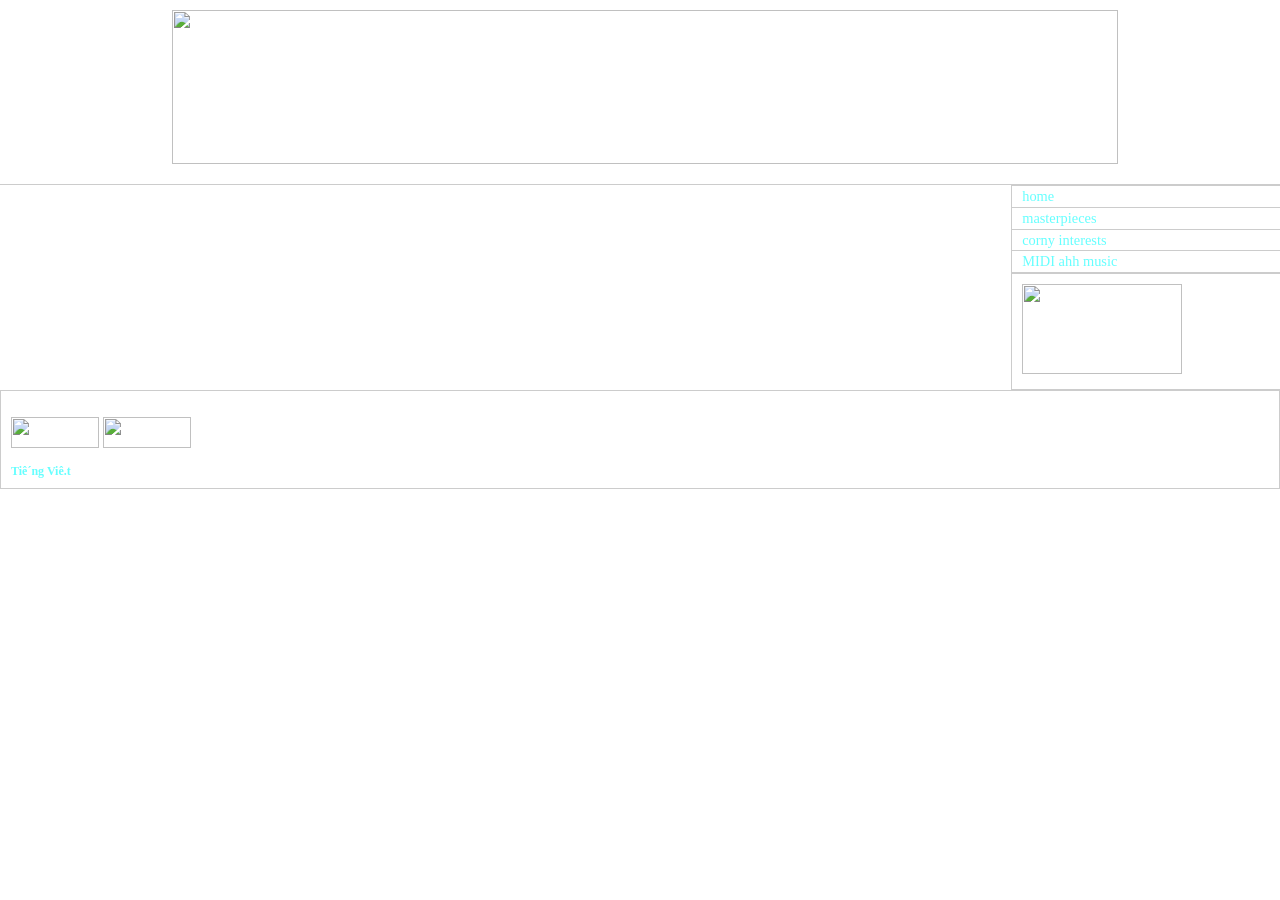
==== corny_interests.html @ 9735670b "Add files via upload" ====
<!DOCTYPE html PUBLIC "-//W3C//DTD XHTML 1.0 Transitional//EN" "http://www.w3.org/TR/xhtml1/DTD/xhtml1-transitional.dtd">
<html xmlns="http://www.w3.org/1999/xhtml">
<!-- DW6 -->
<head>
<!-- Copyright 2005 Macromedia, Inc. All rights reserved. -->
<meta http-equiv="Content-Type" content="text/html; charset=iso-8859-1" />
<title>ArNam</title>
<link rel="stylesheet" href="2col_rightNav.css" type="text/css" />
<style type="text/css">
<!--
body,td,th {
	font-family: Comic Sans MS;
	color: #FFFFFF;
}
body {
	background-image: url(images/back.png);
	background-position: center center;
	background-size: cover;
	background-attachment: fixed;
    min-height: 100vh;
}
a:link {
	color: #66FFFF;
}
a:visited {
	color: #66CCFF;
}
a:hover {
	color: #66CCFF;
}
h1 {
	color: #FFFFFF;
	font-size: xx-large;
}
h2 {
	color: #FFFFFF;
}
h3 {
	color: #FFFFFF;
}
h4 {
	color: #FFFFFF;
}
h5 {
	color: #FFFFFF;
}
h1,h2,h3,h4,h5,h6 {
	font-family: Comic Sans MS;
}
.style1 {color: #FFFFFF}
-->
</style></head>
<!-- The structure of this file is exactly the same as 2col_leftNav.html;
     the only difference between the two is the stylesheet they use -->
<body>
<div id="masthead">
  <h1 align="center" id="siteName"><a href="index.html"><img src="images/banner.png" width="946" height="154" border="0" /></a></h1>
</div>
<!-- end masthead -->
<div id="content">
  <div class="story">
    <h1>Corny* interests </h1>
    <ol>
      <li class="style1">        
        <h4>Editing videos</h4>
      </li>
      <li>
        <h4>Technology and coding</h4>
      </li>
      <li>
        <h4>Memes and sh!tposts</h4>
      </li>
      <li>
        <h4>Gaming (well kinda)</h4>
      </li>
    </ol>
    <h4>*not sure lol   </h4>
  </div>
</div>
<!--end content -->
<div id="navBar">
  <div id="sectionLinks">
    <ul>
      <li><a href="index.html">home</a></li>
      <li><a href="masterpieces.html">masterpieces</a></li>
      <li><a href="masterpieces.html">corny interests</a></li>
      <li><a href="music/smash_mouth-all_star.mid">MIDI ahh music</a></li>
    </ul>
  </div>
  <div id="advert"> <a href="images/Untitled.png"><img src="images/Untitled.png" alt="" width="160" height="90" border="0" /></a> nothing but a glorious picture.</div>
</div>
<!--end navBar div -->
<div id="siteInfo">
  <p><a href="https://www.youtube.com/@NotArNam"><img src="images/youtube.gif" width="88" height="31" border="0" /></a><a href="https://www.discord.gg/AsMK3VS9ub"><img src="images/discord.gif" width="88" height="31" border="0" /></a></p>
  <h3><a href="corny_interests_vie.html">Ti&ecirc;&acute;ng Vi&ecirc;.t</a></h3>
</div>
<br />
</body>
</html>
---- 2col_rightNav.css ----
/***********************************************/
/* HTML tag styles                             */
/***********************************************/ 

body{
	font-family: "Comic Sans MS";
	line-height: 1.166;	
	margin: 0px;
	padding: 0px;
}

a:link, a:visited, a:hover {
	color: #006699;
	text-decoration: none;
}

a:hover {
	text-decoration: underline;
}
/* overrides decoration from previous rule for hovered links */

h1, h2, h3, h4, h5, h6 {
	font-family: "Comic Sans MS";
	margin: 0px;
	padding: 0px;
}

h1{
 font-family: "Comic Sans MS";
 font-size: 120%;
 color: #334d55;
}

h2{
 font-size: 114%;
 color: #006699;
}

h3{
 font-size: 100%;
 color: #334d55;
}

h4{
 font-size: 100%;
 font-weight: normal;
 color: #333333;
}

h5{
 font-size: 100%;
 color: #334d55;
}

ul{
 list-style-type: square;
}

ul ul{
 list-style-type: disc;
}

ul ul ul{
 list-style-type: none;
}

label{
	font: bold 100% Comic Sans MS;
 color: #334d55;
}


/***********************************************/
/* Layout Divs                                 */
/***********************************************/

#masthead{
	margin: 0;
	padding: 10px 0px;
	border-bottom: 1px solid #cccccc;
	width: 100%;
}

#navBar{
	margin: 0 0 0 79%;
	padding: 0px;
	border-left: 1px solid #ccc;
	border-bottom: 1px solid #ccc;
}

#content{
  float:left;
	width: 75%;
	margin: 0;
	padding: 0 3% 0 0;
}


/***********************************************/
/*Component Divs                               */
/***********************************************/

#siteName{
	margin: 0px;
	padding: 0px 0px 10px 10px;
}


/*************** #pageName styles **************/

#pageName{
	padding: 0px 0px 10px 10px;
}


/************* #globalNav styles **************/

#globalNav{
color: #cccccc;
padding: 0px 0px 0px 10px;
white-space: nowrap;
}
/* 'nowrap' prevents links from line-wrapping if there are too many to fit in one line
   this will force a horizontal scrollbar if there isn't enough room for all links
   remove rule or change value to 'normal' if you want the links to line-wrap */

#globalNav img{
 display: block;
}

#globalNav a {
	font-size: 90%;
	padding: 0px 4px 0px 0px; 
}

/************** .feature styles ***************/

.feature{
	padding: 0px 0px 10px 10px;
	font-size: 80%;
}

.feature h3{
	padding: 30px 0px 5px 0px;
	text-align: center;
}

.feature img{
	float: left;
	padding: 0px 10px 0px 0px;
	margin: 0 5px 5px 0;
}
/* adjust margins to change separation between the feature image and text flowing around it */


/************** .story styles *****************/

.story{
	clear: both;
	padding: 10px 0px 0px 10px;
	font-size: 80%;
}

.story p{
  padding: 0px 0px 10px 0px;
}


/************* #siteInfo styles ***************/

#siteInfo{
	clear: both;
	border: 1px solid #cccccc;
	font-size: 75%;
	color: #cccccc;
	padding: 10px 10px 10px 10px;
	margin-top: 0px;
}
/* negative top margin pulls siteinfo up so its top border overlaps (and thus lines up with)
   the bottom border of the navBar in cases where they "touch" */

#siteInfo img{
	padding: 4px 4px 4px 0px;
	vertical-align: middle;
}

/*********** #navBar link styles ***********/

#navBar ul a:link, #navBar ul a:visited {display: block;}
#navBar ul {list-style: none; margin: 0; padding: 0;}

/* hack to fix IE/Win's broken rendering of block-level anchors in lists */
#navBar li {border-bottom: 1px solid #EEE;}

/* fix for browsers that don't need the hack */
html>body #navBar li {border-bottom: none;}


/*********** #sectionLinks styles ***********/

#sectionLinks{
	position: relative;
	margin: 0px;
	padding: 0px;
	border-bottom: 1px solid #cccccc;
	font-size: 90%;
}

#sectionLinks h3{
	padding: 10px 0px 2px 10px;
}

#sectionLinks a:link{
	padding: 2px 0px 2px 10px;
	border-top: 1px solid #cccccc;
	width: 100%;
	voice-family: "\"}\""; 
	voice-family:inherit;
	width: auto;
}

#sectionLinks a:visited{
	border-top: 1px solid #cccccc;
	padding: 2px 0px 2px 10px;
}

#sectionLinks a:hover{
	border-top: 1px solid #cccccc;
	background-color: #999999;
	padding: 2px 0px 2px 10px;
}


/*********** .relatedLinks styles ***********/

.relatedLinks{
	margin: 0px;
	padding: 0px 0px 10px 10px;
	font-size: 90%;
}

.relatedLinks h3{
	padding: 10px 0px 2px 0px;
}


/************** #advert styles **************/

#advert{
	padding: 10px 0px 0px 10px;
	font-size: 80%;
	border-top: 1px solid #cccccc;
}

#advert img{
	display: block;
}
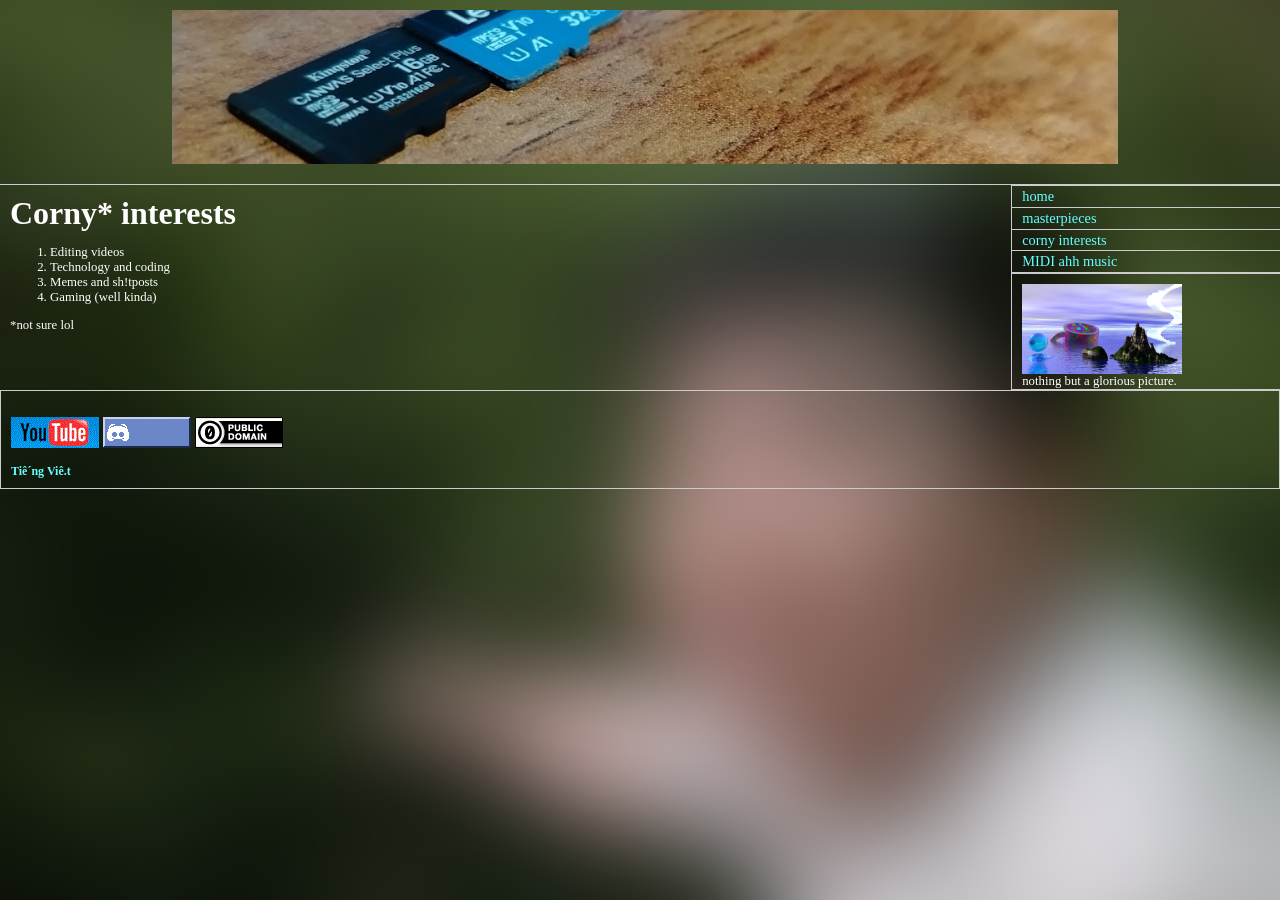
==== commit dc78c129: "Update corny_interests.html" ====
--- a/corny_interests.html
+++ b/corny_interests.html
@@ -91,7 +91,7 @@
 </div>
 <!--end navBar div -->
 <div id="siteInfo">
-  <p><a href="https://www.youtube.com/@NotArNam"><img src="images/youtube.gif" width="88" height="31" border="0" /></a><a href="https://www.discord.gg/AsMK3VS9ub"><img src="images/discord.gif" width="88" height="31" border="0" /></a></p>
+  <p><a href="https://www.youtube.com/@NotArNam"><img src="images/youtube.gif" alt="YouTube" width="88" height="31" border="0" /></a><a href="https://www.discord.gg/AsMK3VS9ub"><img src="images/discord.gif" alt="Discord" width="88" height="31" border="0" /></a><a href="https://www.roblox.com/users/8502433509/profile"></a><img src="images/license.png" alt="CC0 1.0 Universal (CC0 1.0) Public Domain Dedication" width="88" height="31" longdesc="https://creativecommons.org/publicdomain/zero/1.0/" /></p>
   <h3><a href="corny_interests_vie.html">Ti&ecirc;&acute;ng Vi&ecirc;.t</a></h3>
 </div>
 <br />
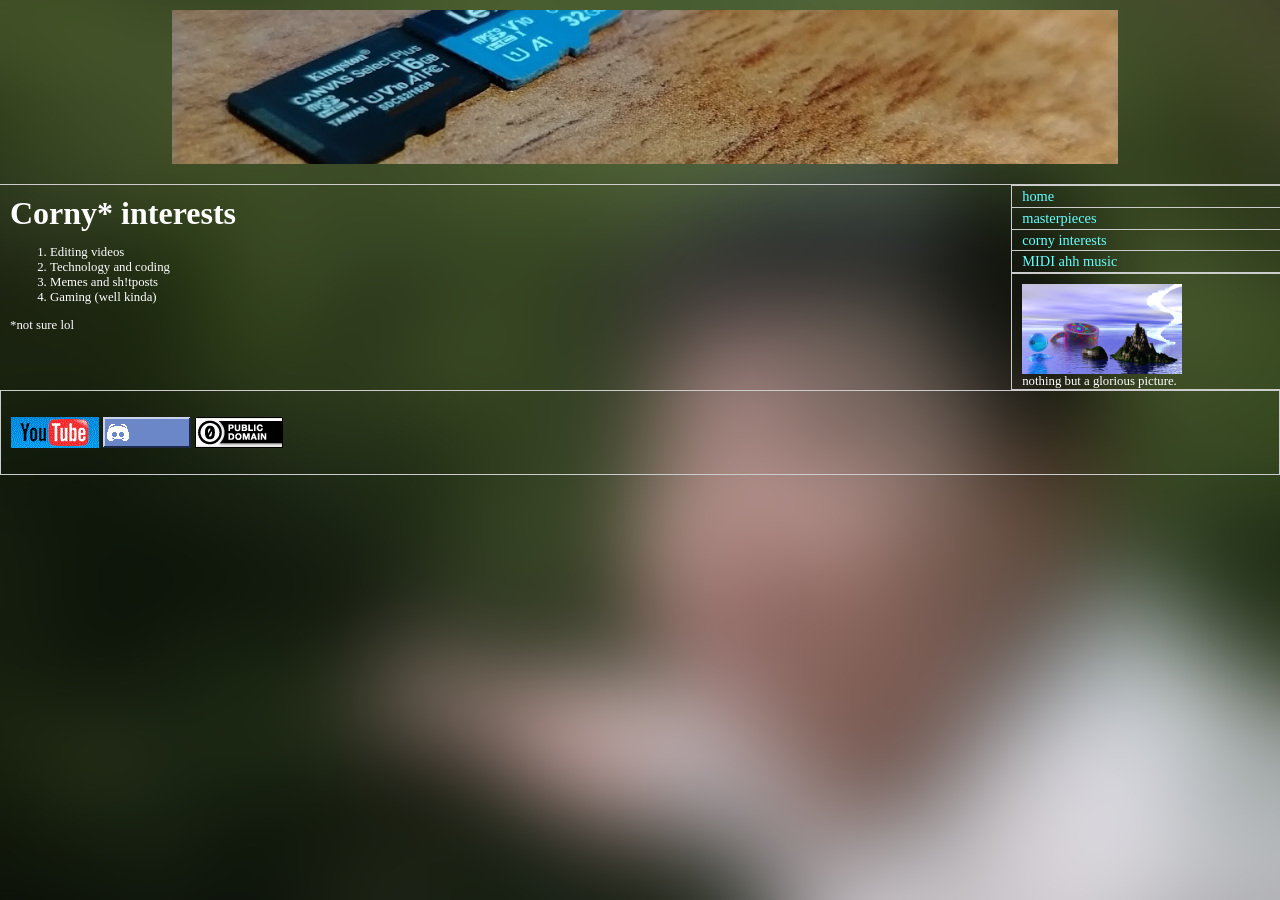
==== commit b8d4a2ac: "Update corny_interests.html" ====
--- a/corny_interests.html
+++ b/corny_interests.html
@@ -91,8 +91,7 @@
 </div>
 <!--end navBar div -->
 <div id="siteInfo">
-  <p><a href="https://www.youtube.com/@NotArNam"><img src="images/youtube.gif" alt="YouTube" width="88" height="31" border="0" /></a><a href="https://www.discord.gg/AsMK3VS9ub"><img src="images/discord.gif" alt="Discord" width="88" height="31" border="0" /></a><a href="https://www.roblox.com/users/8502433509/profile"></a><img src="images/license.png" alt="CC0 1.0 Universal (CC0 1.0) Public Domain Dedication" width="88" height="31" longdesc="https://creativecommons.org/publicdomain/zero/1.0/" /></p>
-  <h3><a href="corny_interests_vie.html">Ti&ecirc;&acute;ng Vi&ecirc;.t</a></h3>
+  <p><a href="https://www.youtube.com/@NotArNam"><img src="images/youtube.gif" alt="YouTube" width="88" height="31" border="0" /></a><a href="https://www.discord.gg/AsMK3VS9ub"><img src="images/discord.gif" alt="Discord" width="88" height="31" border="0" /></a><a href="https://www.roblox.com/users/8502433509/profile"></a><a href="https://creativecommons.org/publicdomain/zero/1.0/"><img src="images/license.png" alt="CC0 1.0 Universal (CC0 1.0) Public Domain Dedication" width="88" height="31" border="0" longdesc="https://creativecommons.org/publicdomain/zero/1.0/" /></a></p>
 </div>
 <br />
 </body>
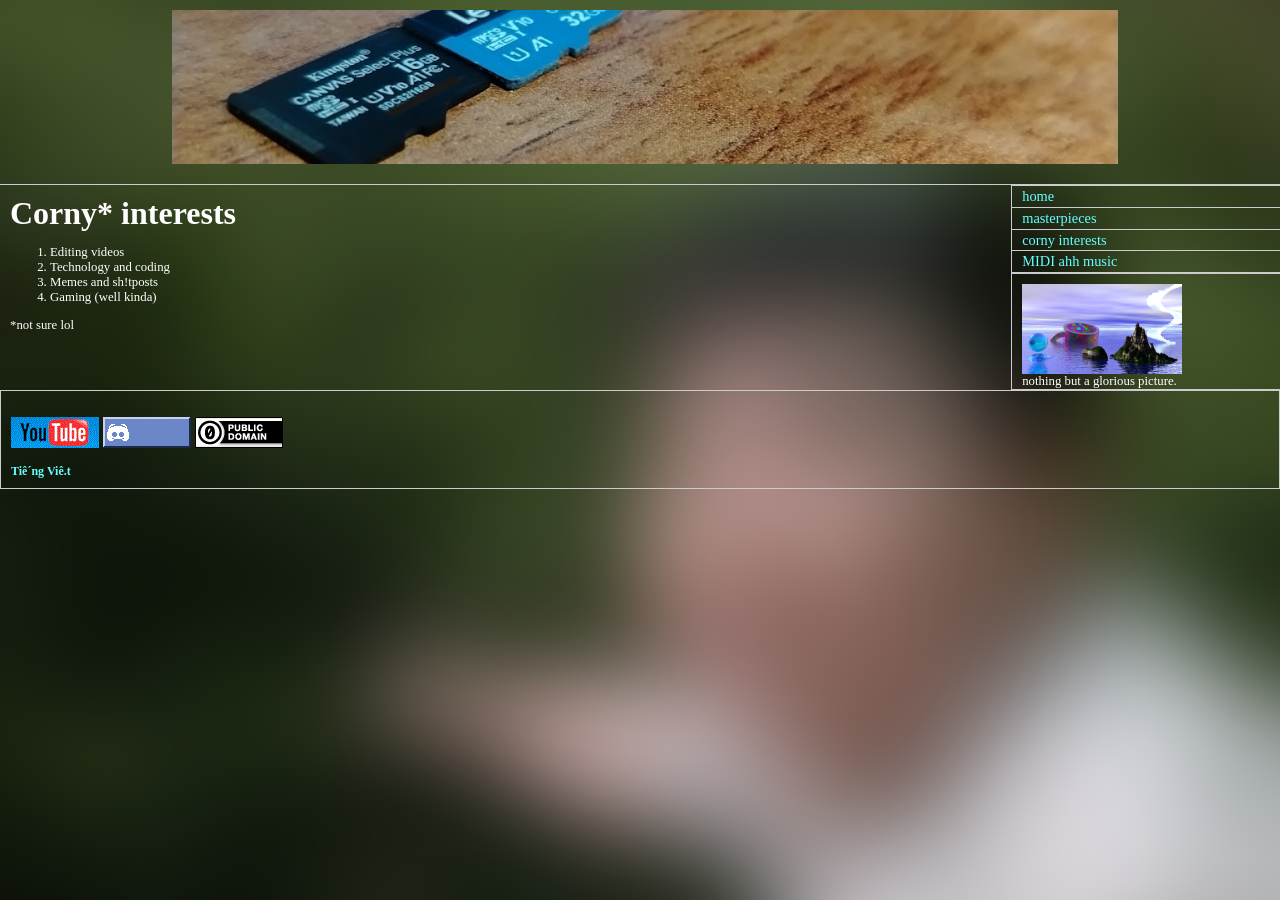
==== commit 9e2f7d9c: "Update corny_interests.html" ====
--- a/corny_interests.html
+++ b/corny_interests.html
@@ -92,6 +92,7 @@
 <!--end navBar div -->
 <div id="siteInfo">
   <p><a href="https://www.youtube.com/@NotArNam"><img src="images/youtube.gif" alt="YouTube" width="88" height="31" border="0" /></a><a href="https://www.discord.gg/AsMK3VS9ub"><img src="images/discord.gif" alt="Discord" width="88" height="31" border="0" /></a><a href="https://www.roblox.com/users/8502433509/profile"></a><a href="https://creativecommons.org/publicdomain/zero/1.0/"><img src="images/license.png" alt="CC0 1.0 Universal (CC0 1.0) Public Domain Dedication" width="88" height="31" border="0" longdesc="https://creativecommons.org/publicdomain/zero/1.0/" /></a></p>
+  <h3><a href="corny_interests_vie.html">Ti&ecirc;&acute;ng Vi&ecirc;.t</a></h3>
 </div>
 <br />
 </body>
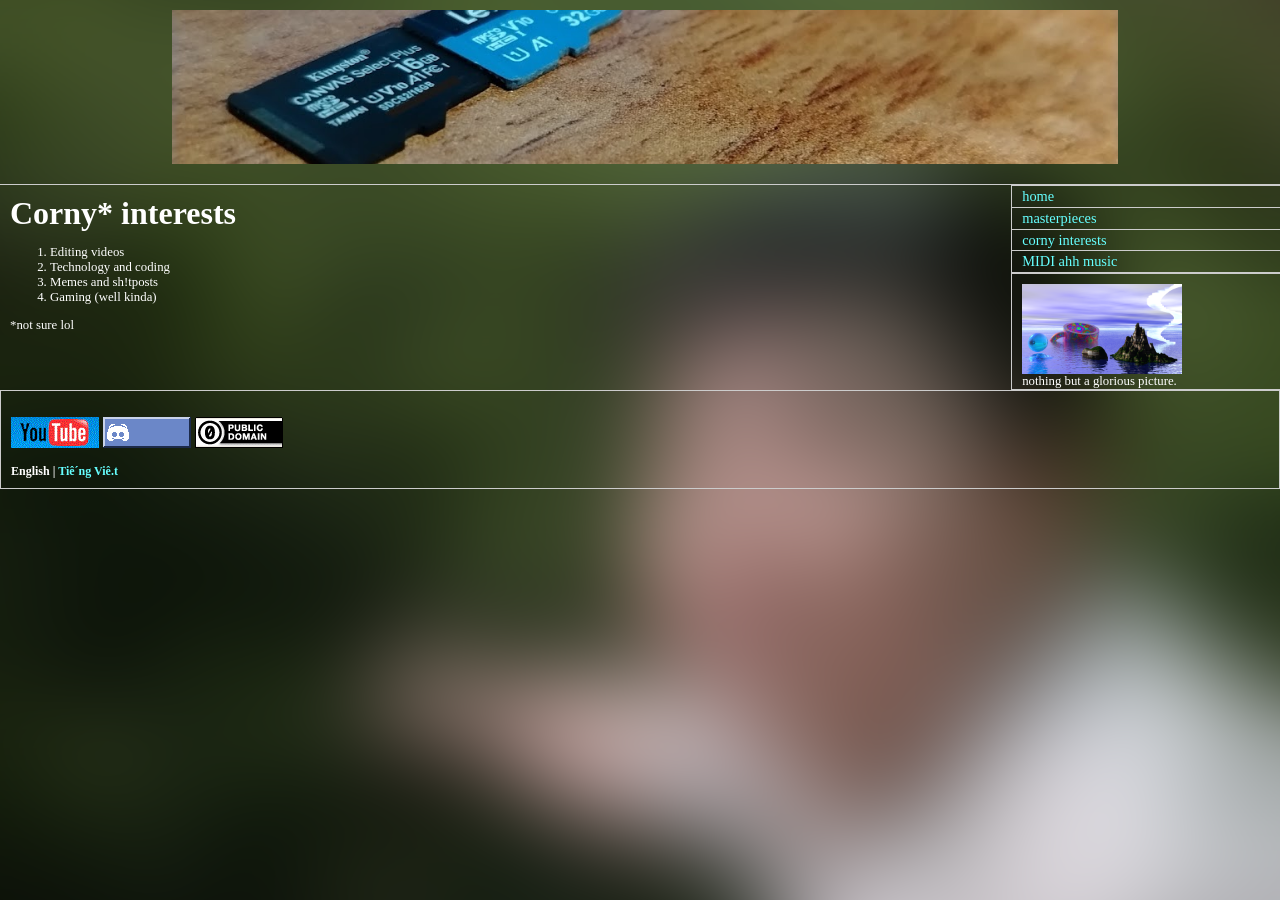
==== commit 62b298e7: "Update corny_interests.html" ====
--- a/corny_interests.html
+++ b/corny_interests.html
@@ -92,8 +92,7 @@
 <!--end navBar div -->
 <div id="siteInfo">
   <p><a href="https://www.youtube.com/@NotArNam"><img src="images/youtube.gif" alt="YouTube" width="88" height="31" border="0" /></a><a href="https://www.discord.gg/AsMK3VS9ub"><img src="images/discord.gif" alt="Discord" width="88" height="31" border="0" /></a><a href="https://www.roblox.com/users/8502433509/profile"></a><a href="https://creativecommons.org/publicdomain/zero/1.0/"><img src="images/license.png" alt="CC0 1.0 Universal (CC0 1.0) Public Domain Dedication" width="88" height="31" border="0" longdesc="https://creativecommons.org/publicdomain/zero/1.0/" /></a></p>
-  <h3><a href="corny_interests_vie.html">Ti&ecirc;&acute;ng Vi&ecirc;.t</a></h3>
+  <h3> English | <a href="index_vie.html">Ti&ecirc;&acute;ng Vi&ecirc;.t</a></h3>
 </div>
-<br />
 </body>
 </html>
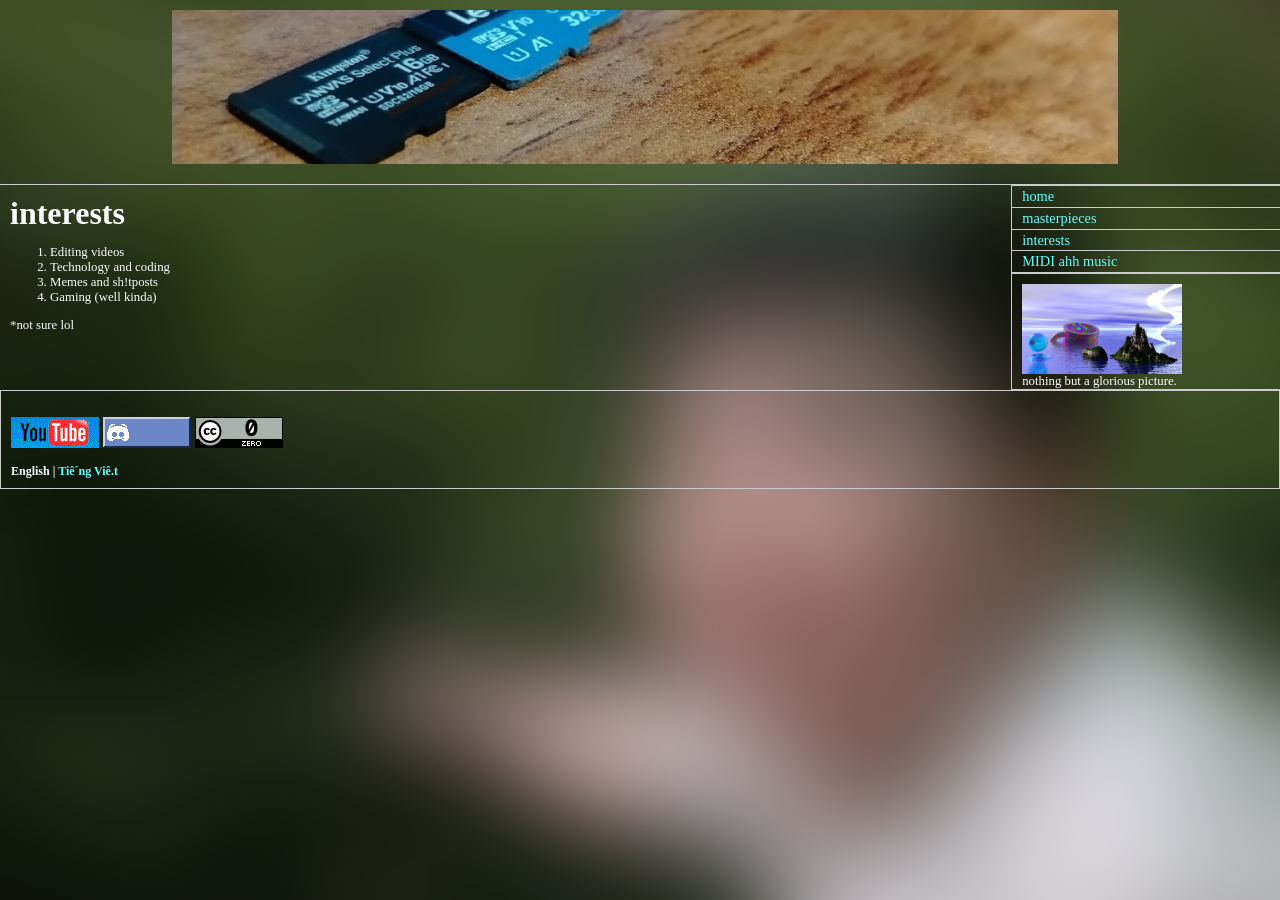
==== commit a91005c9: "Update corny_interests.html" ====
--- a/corny_interests.html
+++ b/corny_interests.html
@@ -59,7 +59,7 @@
 <!-- end masthead -->
 <div id="content">
   <div class="story">
-    <h1>Corny* interests </h1>
+    <h1>interests </h1>
     <ol>
       <li class="style1">        
         <h4>Editing videos</h4>
@@ -83,7 +83,7 @@
     <ul>
       <li><a href="index.html">home</a></li>
       <li><a href="masterpieces.html">masterpieces</a></li>
-      <li><a href="masterpieces.html">corny interests</a></li>
+      <li><a href="masterpieces.html"> interests</a></li>
       <li><a href="music/smash_mouth-all_star.mid">MIDI ahh music</a></li>
     </ul>
   </div>
@@ -92,7 +92,7 @@
 <!--end navBar div -->
 <div id="siteInfo">
   <p><a href="https://www.youtube.com/@NotArNam"><img src="images/youtube.gif" alt="YouTube" width="88" height="31" border="0" /></a><a href="https://www.discord.gg/AsMK3VS9ub"><img src="images/discord.gif" alt="Discord" width="88" height="31" border="0" /></a><a href="https://www.roblox.com/users/8502433509/profile"></a><a href="https://creativecommons.org/publicdomain/zero/1.0/"><img src="images/license.png" alt="CC0 1.0 Universal (CC0 1.0) Public Domain Dedication" width="88" height="31" border="0" longdesc="https://creativecommons.org/publicdomain/zero/1.0/" /></a></p>
-  <h3> English | <a href="index_vie.html">Ti&ecirc;&acute;ng Vi&ecirc;.t</a></h3>
+  <h3> English | <a href="corny_interests_vie.html">Ti&ecirc;&acute;ng Vi&ecirc;.t</a></h3>
 </div>
 </body>
 </html>
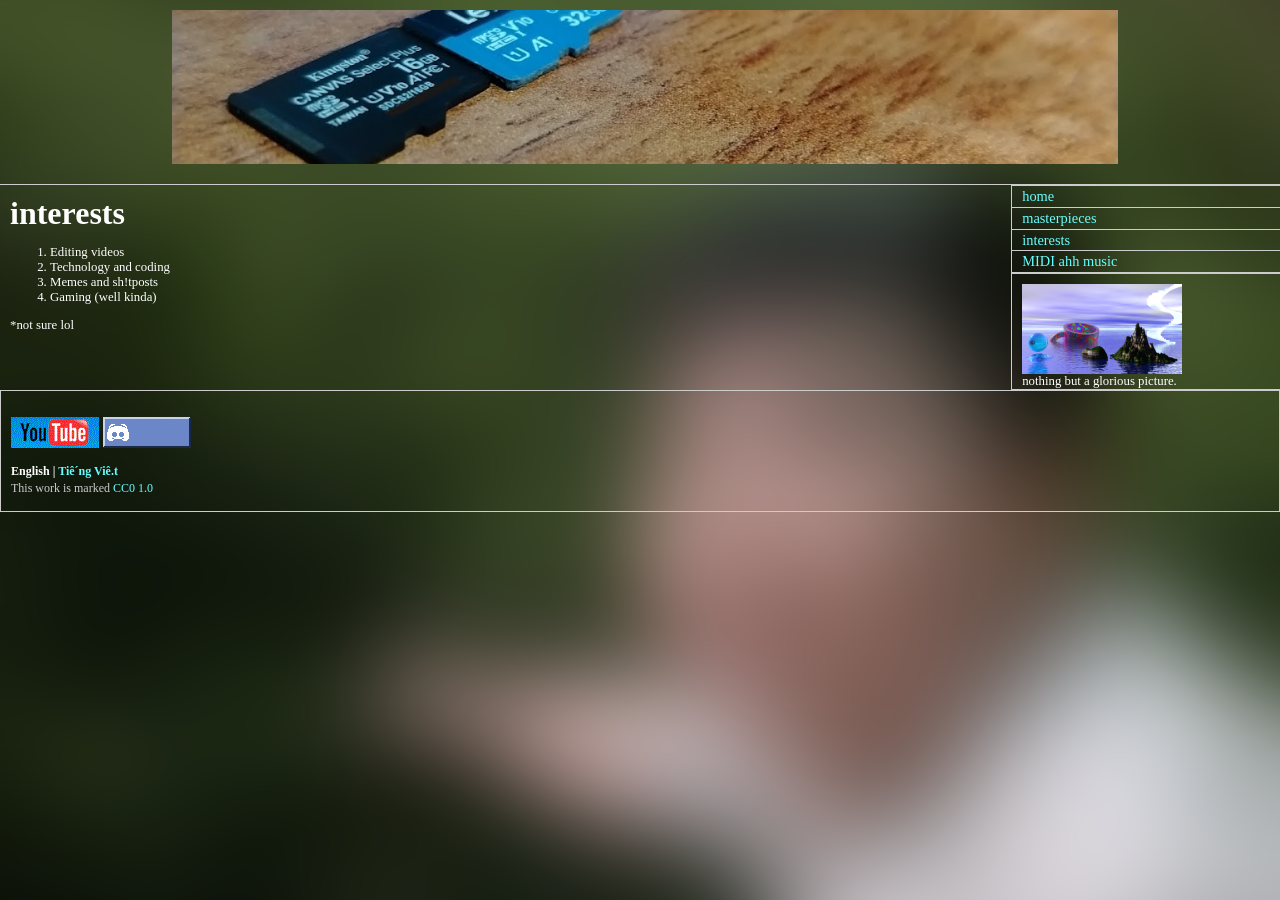
==== commit ec05cbc0: "Update corny_interests.html" ====
--- a/corny_interests.html
+++ b/corny_interests.html
@@ -91,8 +91,8 @@
 </div>
 <!--end navBar div -->
 <div id="siteInfo">
-  <p><a href="https://www.youtube.com/@NotArNam"><img src="images/youtube.gif" alt="YouTube" width="88" height="31" border="0" /></a><a href="https://www.discord.gg/AsMK3VS9ub"><img src="images/discord.gif" alt="Discord" width="88" height="31" border="0" /></a><a href="https://www.roblox.com/users/8502433509/profile"></a><a href="https://creativecommons.org/publicdomain/zero/1.0/"><img src="images/license.png" alt="CC0 1.0 Universal (CC0 1.0) Public Domain Dedication" width="88" height="31" border="0" longdesc="https://creativecommons.org/publicdomain/zero/1.0/" /></a></p>
+  <p><a href="https://www.youtube.com/@NotArNam"><img src="images/youtube.gif" alt="YouTube" width="88" height="31" border="0" /></a><a href="https://www.discord.gg/AsMK3VS9ub"><img src="images/discord.gif" alt="Discord" width="88" height="31" border="0" /></a></p>
   <h3> English | <a href="corny_interests_vie.html">Ti&ecirc;&acute;ng Vi&ecirc;.t</a></h3>
-</div>
+  This work is marked <a href="https://creativecommons.org/publicdomain/zero/1.0/">CC0 1.0</a><img src="images/cc-zero.png" width="80" height="15" /></div>
 </body>
 </html>
